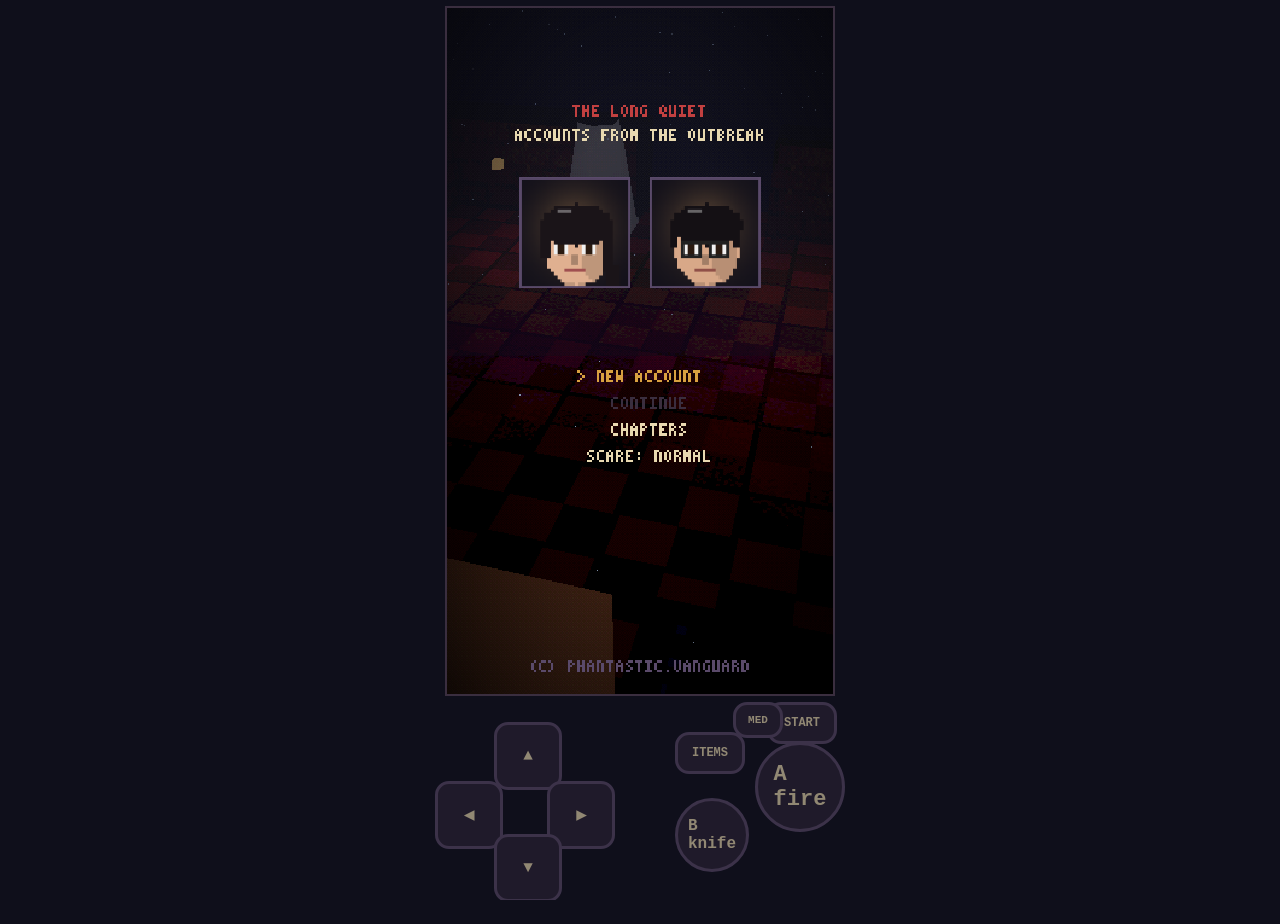
==== index.html @ d5f48184 "The Long Quiet test build" ====
<!doctype html><html lang="en"><head><meta charset="utf-8">
<meta name="viewport" content="width=device-width,initial-scale=1,maximum-scale=1,user-scalable=no,viewport-fit=cover">
<meta name="theme-color" content="#0f0f1b"><link rel="manifest" href="manifest.webmanifest"><title>The Long Quiet</title>
<style>
html,body{margin:0;height:100%;background:#0f0f1b;color:#e8d9b0;font-family:monospace;overflow:hidden;touch-action:none;user-select:none;-webkit-user-select:none}
#app{display:flex;flex-direction:column;height:100%;padding:env(safe-area-inset-top) env(safe-area-inset-right) env(safe-area-inset-bottom) env(safe-area-inset-left);box-sizing:border-box}
#view{flex:0 0 auto;position:relative;margin:8px auto 0;padding:0!important;display:flex;justify-content:center;align-items:center;padding-top:8px}
#view canvas,#vig{position:absolute;left:0;top:0;border:0!important}#view{outline:2px solid #3a2e3f}#c{background:transparent!important}#g3{position:absolute}#vig{position:absolute;pointer-events:none;background:radial-gradient(ellipse at center,transparent 45%,rgba(0,0,0,.75) 100%)}#view{min-height:10px}canvas{image-rendering:pixelated;image-rendering:crisp-edges;background:#000;border:2px solid #3a2e3f}
#pad{flex:1;display:flex;justify-content:space-between;align-items:flex-end;padding:12px 18px 22px;min-height:230px;box-sizing:border-box}
.dp{position:relative;width:180px;height:180px}
.b{position:absolute;background:#2b2236;border:3px solid #5a4a6a;color:#e8d9b0;font:bold 16px monospace;display:flex;align-items:center;justify-content:center;border-radius:14px}
.b.on{background:#7a2030}
.dp .b{width:62px;height:62px}
#u{left:59px;top:0}#d{left:59px;bottom:0}#l{left:0;top:59px}#r{right:0;top:59px}
.ab{position:relative;width:170px;height:200px}
#A{width:84px;height:84px;border-radius:50%;right:0;top:40px;font-size:22px}
#B{width:68px;height:68px;border-radius:50%;left:0;top:96px}
#M{width:64px;height:36px;right:8px;top:0;font-size:12px}#Q{width:44px;height:30px;left:58px;top:0;font-size:11px}#I{width:64px;height:36px;left:0;top:30px;font-size:12px}
@media (orientation:landscape) and (max-height:600px){#app{flex-direction:row}#view{order:2;flex:1;padding:4px}#pad{display:contents}.dp{order:1;align-self:center;margin:0 12px}.ab{order:3;align-self:center;margin:0 12px}}
@media (hover:hover) and (pointer:fine) and (min-width:900px){#pad{justify-content:center;gap:60px;opacity:.6}}
</style></head><body><div id="app"><div id="view"><canvas id="g3"></canvas><div id="vig"></div><canvas id="c" width="320" height="568"></canvas></div>
<div id="pad"><div class="dp"><div class="b" id="u">▲</div><div class="b" id="l">◀</div><div class="b" id="r">▶</div><div class="b" id="d">▼</div></div>
<div class="ab"><div class="b" id="M">START</div><div class="b" id="Q">MED</div><div class="b" id="I">ITEMS</div><div class="b" id="B">B<br>knife</div><div class="b" id="A">A<br>fire</div></div></div></div>
<script src="chapters/01-hollowmere.js"></script><script src="chapters/02-salt-road.js"></script><script src="chapters/03-ninth-floor.js"></script><script src="chapters/04-white-line.js"></script><script src="chapters/05-sub-level.js"></script><script src="chapters/06-quarantine-choir.js"></script><script src="chapters/07-the-interviewer.js"></script><script src="chapters/08-first-quiet.js"></script><script src="camp.js"></script><script src="variety.js"></script><script src="scenes.js"></script><script src="art.js"></script><script src="physics.js"></script><script src="audio.js"></script><script src="game.js"></script><script type="module" src="render3d.js"></script></body></html>
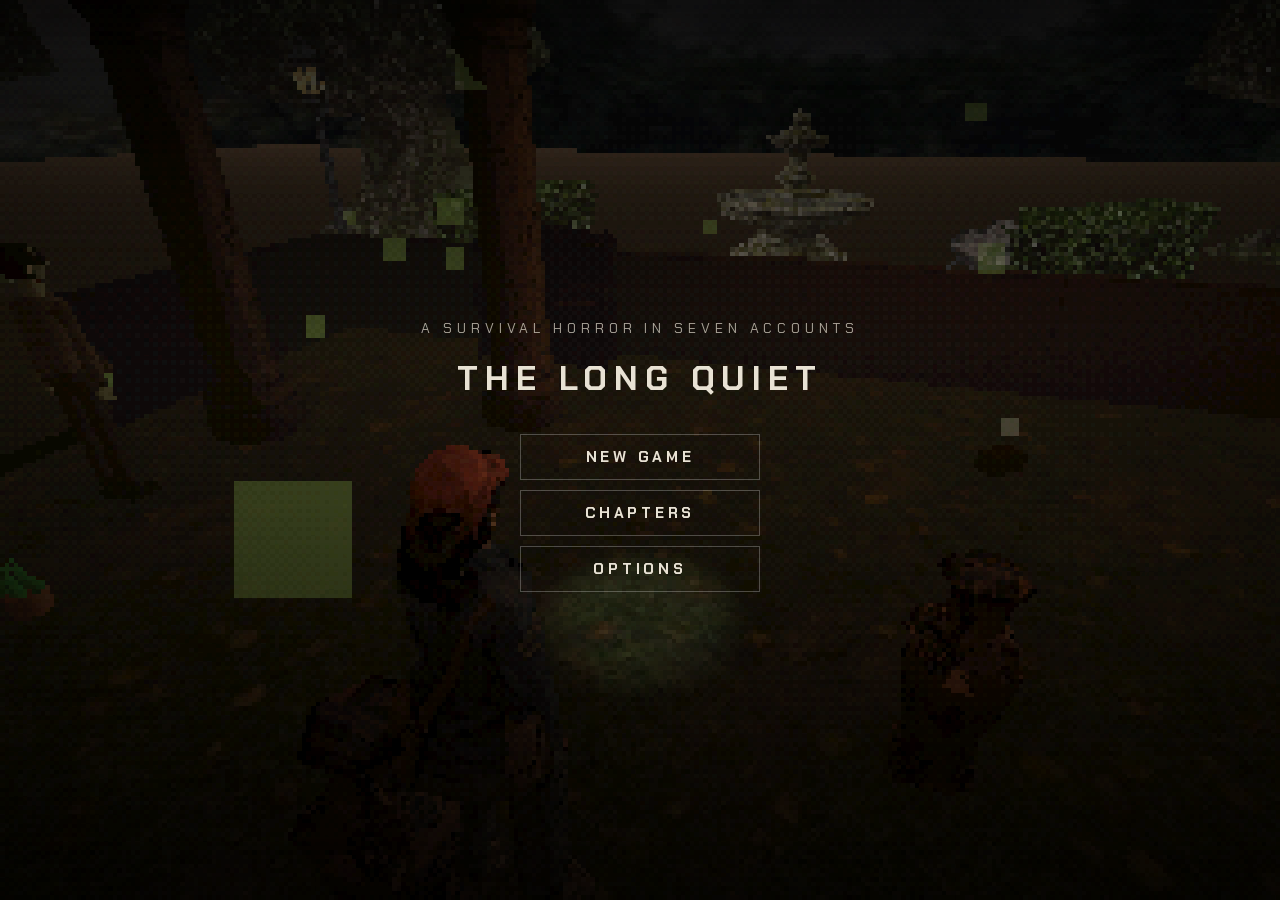
==== commit 20e2571e: "The Long Quiet: 32-bit build, Chapter 1 playable (AI art)" ====
--- a/index.html
+++ b/index.html
@@ -1,24 +1,5 @@
 <!doctype html><html lang="en"><head><meta charset="utf-8">
 <meta name="viewport" content="width=device-width,initial-scale=1,maximum-scale=1,user-scalable=no,viewport-fit=cover">
-<meta name="theme-color" content="#0f0f1b"><link rel="manifest" href="manifest.webmanifest"><title>The Long Quiet</title>
-<style>
-html,body{margin:0;height:100%;background:#0f0f1b;color:#e8d9b0;font-family:monospace;overflow:hidden;touch-action:none;user-select:none;-webkit-user-select:none}
-#app{display:flex;flex-direction:column;height:100%;padding:env(safe-area-inset-top) env(safe-area-inset-right) env(safe-area-inset-bottom) env(safe-area-inset-left);box-sizing:border-box}
-#view{flex:0 0 auto;position:relative;margin:8px auto 0;padding:0!important;display:flex;justify-content:center;align-items:center;padding-top:8px}
-#view canvas,#vig{position:absolute;left:0;top:0;border:0!important}#view{outline:2px solid #3a2e3f}#c{background:transparent!important}#g3{position:absolute}#vig{position:absolute;pointer-events:none;background:radial-gradient(ellipse at center,transparent 45%,rgba(0,0,0,.75) 100%)}#view{min-height:10px}canvas{image-rendering:pixelated;image-rendering:crisp-edges;background:#000;border:2px solid #3a2e3f}
-#pad{flex:1;display:flex;justify-content:space-between;align-items:flex-end;padding:12px 18px 22px;min-height:230px;box-sizing:border-box}
-.dp{position:relative;width:180px;height:180px}
-.b{position:absolute;background:#2b2236;border:3px solid #5a4a6a;color:#e8d9b0;font:bold 16px monospace;display:flex;align-items:center;justify-content:center;border-radius:14px}
-.b.on{background:#7a2030}
-.dp .b{width:62px;height:62px}
-#u{left:59px;top:0}#d{left:59px;bottom:0}#l{left:0;top:59px}#r{right:0;top:59px}
-.ab{position:relative;width:170px;height:200px}
-#A{width:84px;height:84px;border-radius:50%;right:0;top:40px;font-size:22px}
-#B{width:68px;height:68px;border-radius:50%;left:0;top:96px}
-#M{width:64px;height:36px;right:8px;top:0;font-size:12px}#Q{width:44px;height:30px;left:58px;top:0;font-size:11px}#I{width:64px;height:36px;left:0;top:30px;font-size:12px}
-@media (orientation:landscape) and (max-height:600px){#app{flex-direction:row}#view{order:2;flex:1;padding:4px}#pad{display:contents}.dp{order:1;align-self:center;margin:0 12px}.ab{order:3;align-self:center;margin:0 12px}}
-@media (hover:hover) and (pointer:fine) and (min-width:900px){#pad{justify-content:center;gap:60px;opacity:.6}}
-</style></head><body><div id="app"><div id="view"><canvas id="g3"></canvas><div id="vig"></div><canvas id="c" width="320" height="568"></canvas></div>
-<div id="pad"><div class="dp"><div class="b" id="u">▲</div><div class="b" id="l">◀</div><div class="b" id="r">▶</div><div class="b" id="d">▼</div></div>
-<div class="ab"><div class="b" id="M">START</div><div class="b" id="Q">MED</div><div class="b" id="I">ITEMS</div><div class="b" id="B">B<br>knife</div><div class="b" id="A">A<br>fire</div></div></div></div>
-<script src="chapters/01-hollowmere.js"></script><script src="chapters/02-salt-road.js"></script><script src="chapters/03-ninth-floor.js"></script><script src="chapters/04-white-line.js"></script><script src="chapters/05-sub-level.js"></script><script src="chapters/06-quarantine-choir.js"></script><script src="chapters/07-the-interviewer.js"></script><script src="chapters/08-first-quiet.js"></script><script src="camp.js"></script><script src="variety.js"></script><script src="scenes.js"></script><script src="art.js"></script><script src="physics.js"></script><script src="audio.js"></script><script src="game.js"></script><script type="module" src="render3d.js"></script></body></html>
+<meta name="theme-color" content="#000"><title>The Long Quiet</title><link rel="stylesheet" href="style.css"></head>
+<body><canvas id="gl"></canvas><div id="ui"></div>
+<script type="module" src="src/main.js"></script></body></html>
--- a/style.css
+++ b/style.css
@@ -0,0 +1,56 @@
+@font-face{font-family:LQ;src:url(fonts/chakra-petch-latin-400-normal.woff2) format('woff2');font-weight:400;unicode-range:U+0000-00FF,U+0131,U+0152-0153,U+02BB-02BC,U+02C6,U+02DA,U+02DC,U+2000-206F,U+20AC,U+2122,U+2191,U+2193,U+2212,U+2215}
+@font-face{font-family:LQ;src:url(fonts/chakra-petch-latin-700-normal.woff2) format('woff2');font-weight:700;unicode-range:U+0000-00FF,U+0131,U+0152-0153,U+02BB-02BC,U+02C6,U+02DA,U+02DC,U+2000-206F,U+20AC,U+2122,U+2191,U+2193,U+2212,U+2215}
+@font-face{font-family:LQ;src:url(fonts/chakra-petch-latin-ext-400-normal.woff2) format('woff2');font-weight:400;unicode-range:U+0100-024F,U+1E00-1EFF}
+@font-face{font-family:LQ;src:url(fonts/chakra-petch-vietnamese-400-normal.woff2) format('woff2');font-weight:400;unicode-range:U+0102-0103,U+0110-0111,U+0128-0129,U+0168-0169,U+01A0-01A1,U+01AF-01B0,U+1EA0-1EF9,U+20AB}
+@font-face{font-family:LQ;src:url(fonts/chakra-petch-vietnamese-700-normal.woff2) format('woff2');font-weight:700;unicode-range:U+0102-0103,U+0110-0111,U+0128-0129,U+0168-0169,U+01A0-01A1,U+01AF-01B0,U+1EA0-1EF9,U+20AB}
+*{box-sizing:border-box;-webkit-tap-highlight-color:transparent;user-select:none;-webkit-user-select:none}
+html,body{margin:0;height:100%;background:#000;overflow:hidden;touch-action:none;font-family:LQ,system-ui,sans-serif;color:#e8e2d4}
+#gl{position:fixed;inset:0;image-rendering:pixelated;image-rendering:crisp-edges}
+#ui{position:fixed;inset:0;pointer-events:none}
+#ui>*{pointer-events:auto}
+.hud{position:absolute;top:calc(env(safe-area-inset-top) + 8px);left:10px;right:10px;display:flex;justify-content:space-between;align-items:flex-start;pointer-events:none;text-shadow:0 1px 2px #000}
+.room{font-size:13px;letter-spacing:.18em;opacity:.85}
+.cond{display:flex;flex-direction:column;align-items:flex-end;gap:2px}
+.cond canvas{width:110px;height:34px;border:1px solid #ffffff30;background:#0008}
+.cond b{font-size:13px;letter-spacing:.2em}
+.inv{font-size:13px;opacity:.9;text-align:right}
+.btns{position:absolute;right:calc(env(safe-area-inset-right) + 14px);bottom:calc(env(safe-area-inset-bottom) + 26px);width:190px;height:200px}
+.btn{position:absolute;border-radius:50%;border:2px solid #ffffff55;background:#00000066;color:#fff;font:700 13px LQ,sans-serif;letter-spacing:.08em;display:flex;align-items:center;justify-content:center;backdrop-filter:blur(2px)}
+.btn.on{background:#ffffff40;border-color:#fff}
+.b-fire{width:92px;height:92px;right:0;bottom:0;border-color:#ff6a4a99;font-size:15px}
+.b-act{width:64px;height:64px;right:104px;bottom:6px}
+.b-heal{width:56px;height:56px;right:18px;bottom:108px;border-color:#7ad08a99}
+.b-wpn{width:50px;height:50px;right:96px;bottom:96px;font-size:11px}
+.top-btns{position:absolute;top:calc(env(safe-area-inset-top) + 90px);right:10px;display:flex;gap:6px}
+.sbtn{border:1px solid #ffffff44;background:#0007;color:#ddd;font:600 11px LQ;padding:6px 9px;border-radius:4px;letter-spacing:.1em}
+.stickzone{position:absolute;left:0;top:18%;width:50%;bottom:0}
+.stick{position:absolute;width:130px;height:130px;margin:-65px 0 0 -65px;border-radius:50%;border:2px solid #ffffff40;background:radial-gradient(#ffffff10,#00000040);display:none;pointer-events:none}
+.stick .dz{position:absolute;inset:50px;border-radius:50%;border:1px dashed #ffffff30}
+.knob{position:absolute;left:50%;top:50%;width:56px;height:56px;margin:-28px 0 0 -28px;border-radius:50%;background:#ffffff55;border:2px solid #fff9;box-shadow:0 0 10px #000}
+.stick.run .knob{background:#ffb06088;border-color:#ffd0a0}
+.prompt{position:absolute;left:50%;bottom:40%;transform:translateX(-50%);font-size:14px;letter-spacing:.15em;background:#000a;padding:6px 12px;border:1px solid #ffffff30;pointer-events:none;white-space:nowrap}
+.dlg{position:absolute;left:8px;right:8px;bottom:calc(env(safe-area-inset-bottom) + 12px);min-height:120px;background:linear-gradient(#0a0c14ee,#05060aee);border:1px solid #8a8aa055;border-top:2px solid #c8b88a88;padding:12px 14px 14px 112px;font-size:17px;line-height:1.4}
+.dlg.noport{padding-left:14px}
+.dlg canvas{position:absolute;left:10px;top:10px;width:92px;height:92px;image-rendering:pixelated;border:1px solid #ffffff40}
+.dlg .nm{font-size:12px;letter-spacing:.25em;color:#c8b88a;margin-bottom:4px;font-weight:700}
+.dlg .more{position:absolute;right:12px;bottom:6px;font-size:12px;opacity:.6;animation:bl 1s infinite}
+@keyframes bl{50%{opacity:.1}}
+.lb{position:absolute;left:0;right:0;height:11vh;background:#000;transition:transform .5s;pointer-events:none}
+.lb.t{top:0;transform:translateY(-100%)}.lb.b{bottom:0;transform:translateY(100%)}
+.cine .lb{transform:none}
+.card{position:absolute;inset:0;background:#000;display:flex;flex-direction:column;align-items:center;justify-content:center;text-align:center;padding:24px}
+.card h1{font-size:34px;letter-spacing:.2em;margin:.2em 0;font-weight:700}
+.card h2{font-size:14px;letter-spacing:.35em;opacity:.7;font-weight:400}
+.card p{font-size:18px;line-height:1.6;max-width:30em;margin:.3em 0;min-height:1.6em}
+.card .tap{position:absolute;bottom:8%;font-size:12px;letter-spacing:.3em;opacity:.6;animation:bl 1.4s infinite}
+.mem{background:#2a1e10e0;color:#f4e2c0;font-style:italic}
+.menu{display:flex;flex-direction:column;gap:10px;margin-top:28px}
+.menu button{font:700 15px LQ;letter-spacing:.25em;background:#0000;border:1px solid #ffffff40;color:#e8e2d4;padding:12px 28px;min-width:240px}
+.menu button:active{background:#fff2}
+.fade{position:absolute;inset:0;background:#000;opacity:0;transition:opacity .35s;pointer-events:none}
+.toast{position:absolute;top:22%;left:50%;transform:translateX(-50%);font-size:15px;letter-spacing:.1em;background:#000c;padding:8px 14px;border-left:3px solid #c8b88a;max-width:90%;pointer-events:none}
+.boss{position:absolute;top:calc(env(safe-area-inset-top) + 98px);left:12%;right:12%;pointer-events:none;text-align:center;font-size:12px;letter-spacing:.3em}
+.boss .bar{height:6px;background:#300;border:1px solid #a33;margin-top:4px}.boss .bar i{display:block;height:100%;background:#d33}
+.choice{position:absolute;left:0;right:0;bottom:22%;display:flex;flex-direction:column;align-items:center;gap:10px}
+.choice button{font:700 15px LQ;letter-spacing:.2em;background:#000c;border:1px solid #c8b88a;color:#f0e6d0;padding:14px 22px;min-width:280px}
+.card.mcard{background:linear-gradient(#000c,#0006 40%,#000c)}
